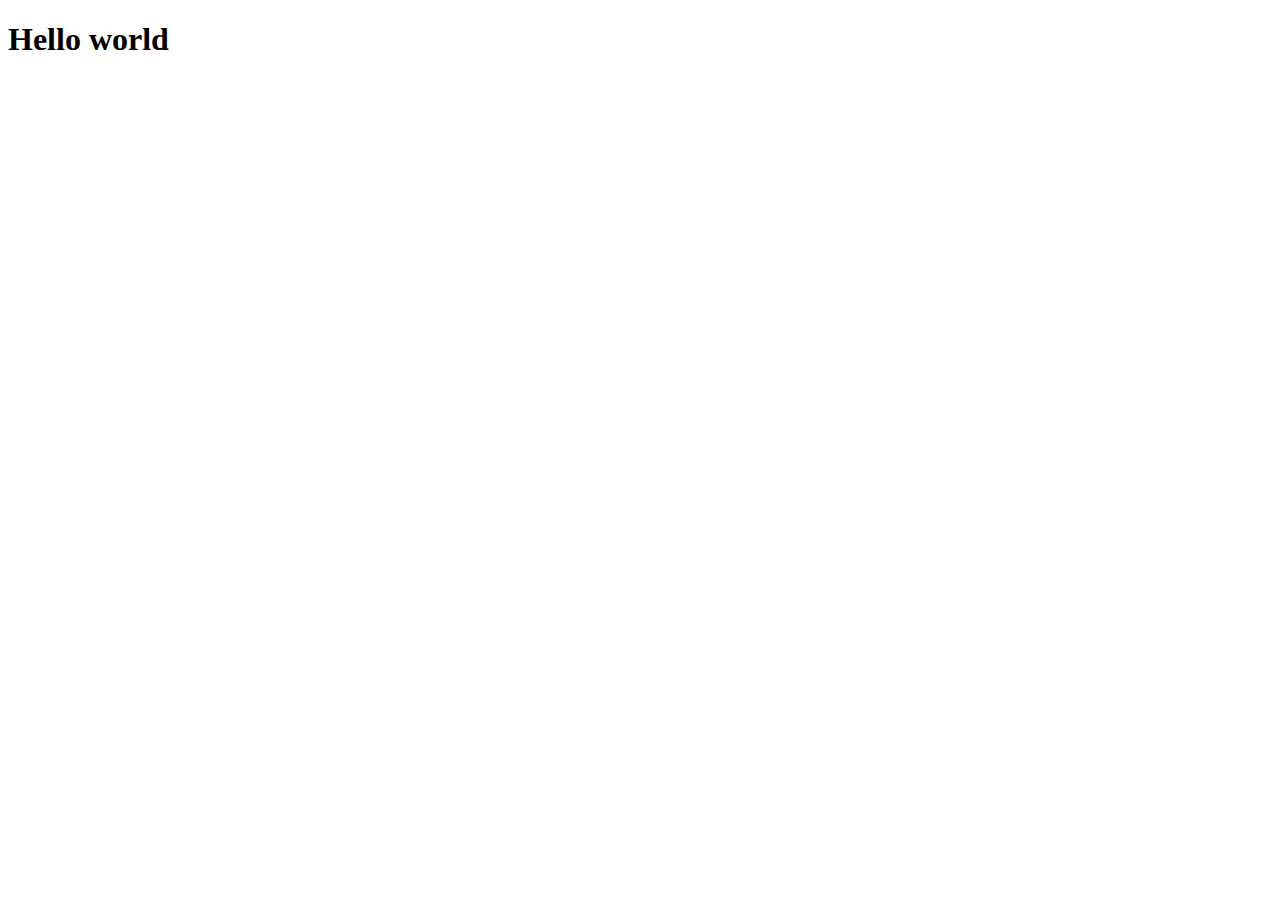
==== index.html @ df0b0358 "Firt pages commit!!!!" ====
<!DOCTYPE html>
<html lang="en">
<head>
    <meta charset="UTF-8">
    <meta http-equiv="X-UA-Compatible" content="IE=edge">
    <meta name="viewport" content="width=device-width, initial-scale=1.0">
    <title>Document</title>
</head>
<body>
    <h1>Hello world</h1>
</body>
</html>
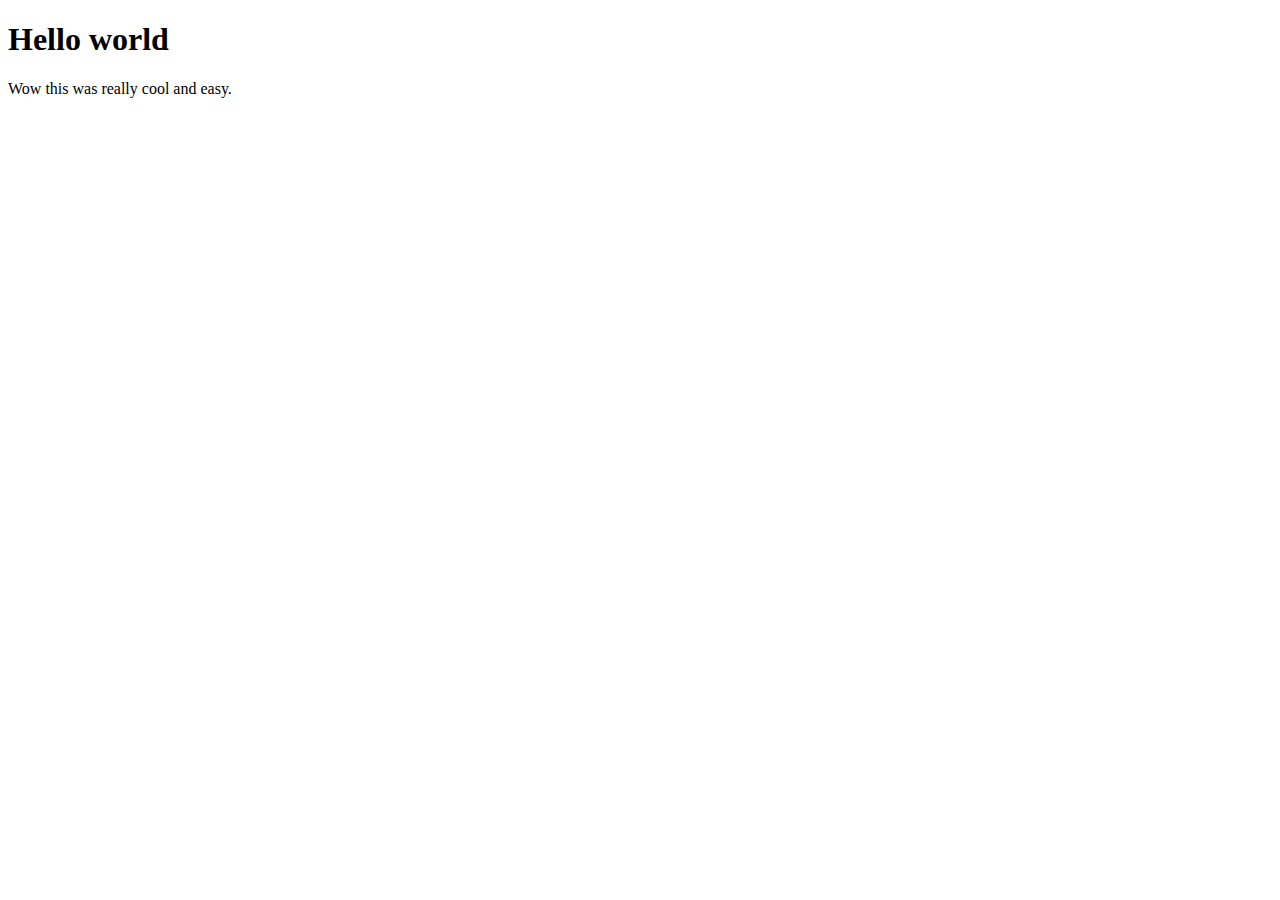
==== commit 5a1c05c7: "Added a paragraph for my cool webpage" ====
--- a/index.html
+++ b/index.html
@@ -8,5 +8,6 @@
 </head>
 <body>
     <h1>Hello world</h1>
+    <p>Wow this was really cool and easy.</p>
 </body>
 </html>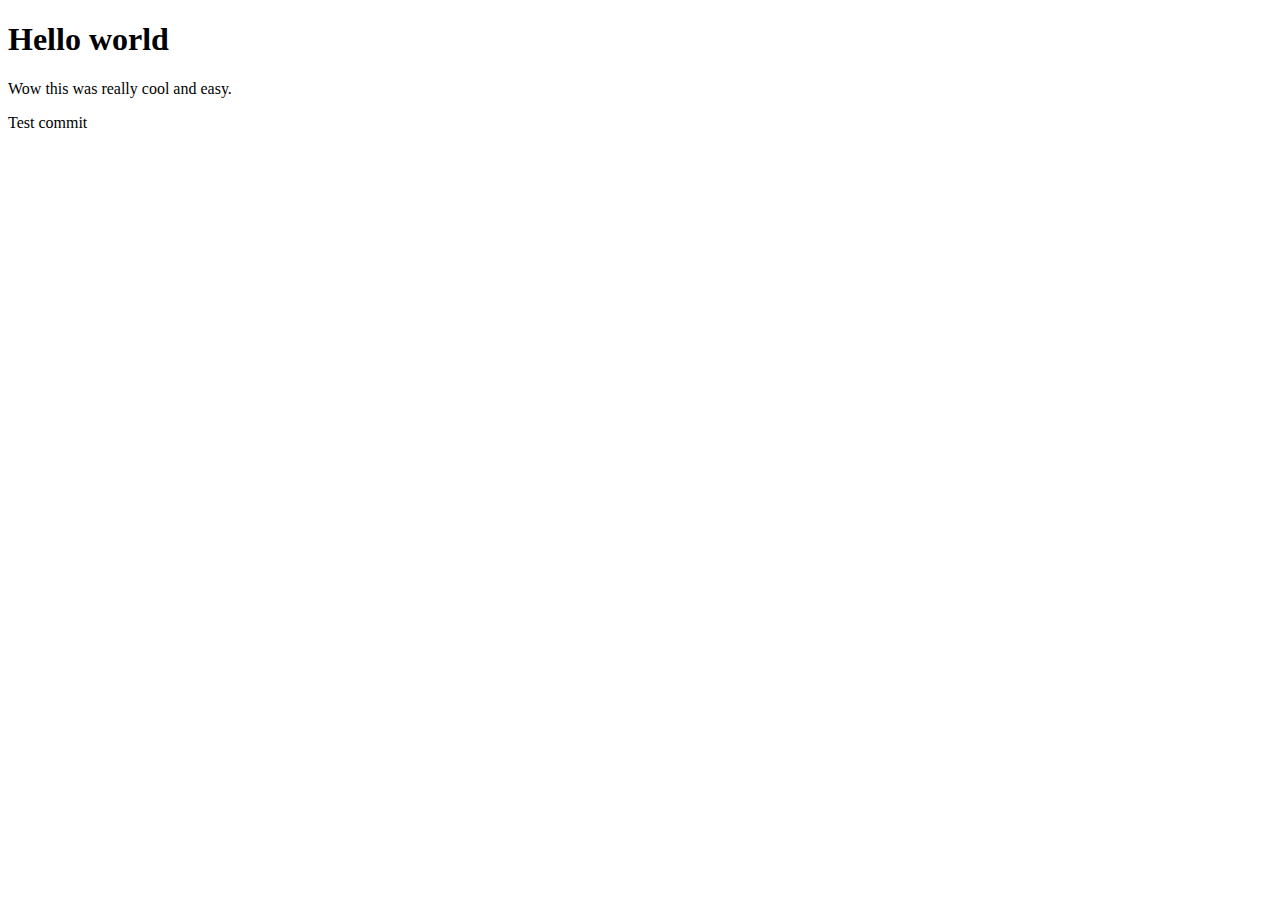
==== commit 88394a5e: "Test pre recording" ====
--- a/index.html
+++ b/index.html
@@ -9,5 +9,8 @@
 <body>
     <h1>Hello world</h1>
     <p>Wow this was really cool and easy.</p>
+    <p>
+        Test commit
+    </p>
 </body>
 </html>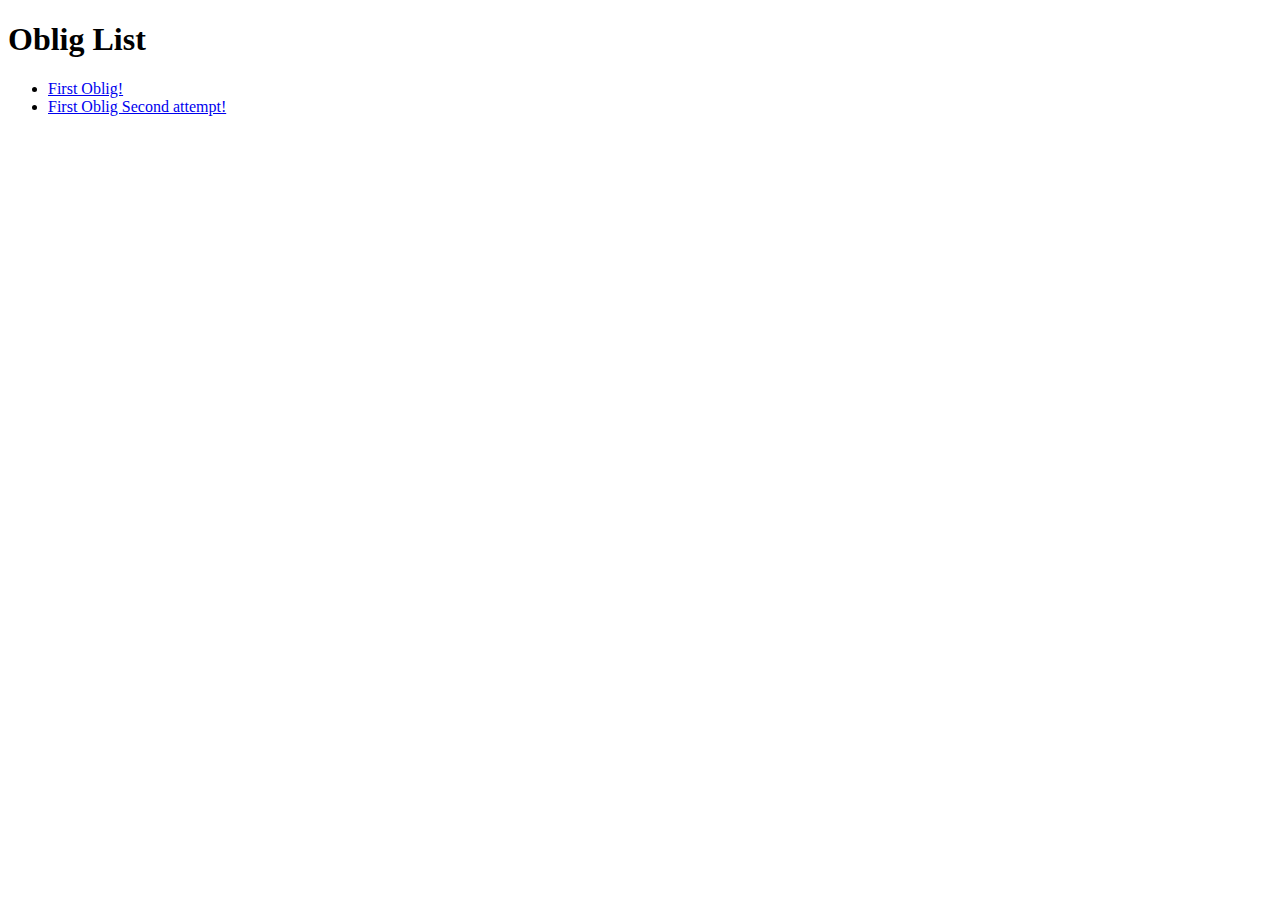
==== commit b9d89bb8: "Second Recoring comitt" ====
--- a/index.html
+++ b/index.html
@@ -4,13 +4,13 @@
     <meta charset="UTF-8">
     <meta http-equiv="X-UA-Compatible" content="IE=edge">
     <meta name="viewport" content="width=device-width, initial-scale=1.0">
-    <title>Document</title>
+    <title>Oblig Navigation Site</title>
 </head>
 <body>
-    <h1>Hello world</h1>
-    <p>Wow this was really cool and easy.</p>
-    <p>
-        Test commit
-    </p>
+    <h1>Oblig List</h1>
+    <ul>
+        <li><a href="oblig1/index.html">First Oblig!</a></li>
+        <li><a href="oblig1Revision/index.html">First Oblig Second attempt!</a></li>
+    </ul>
 </body>
 </html>